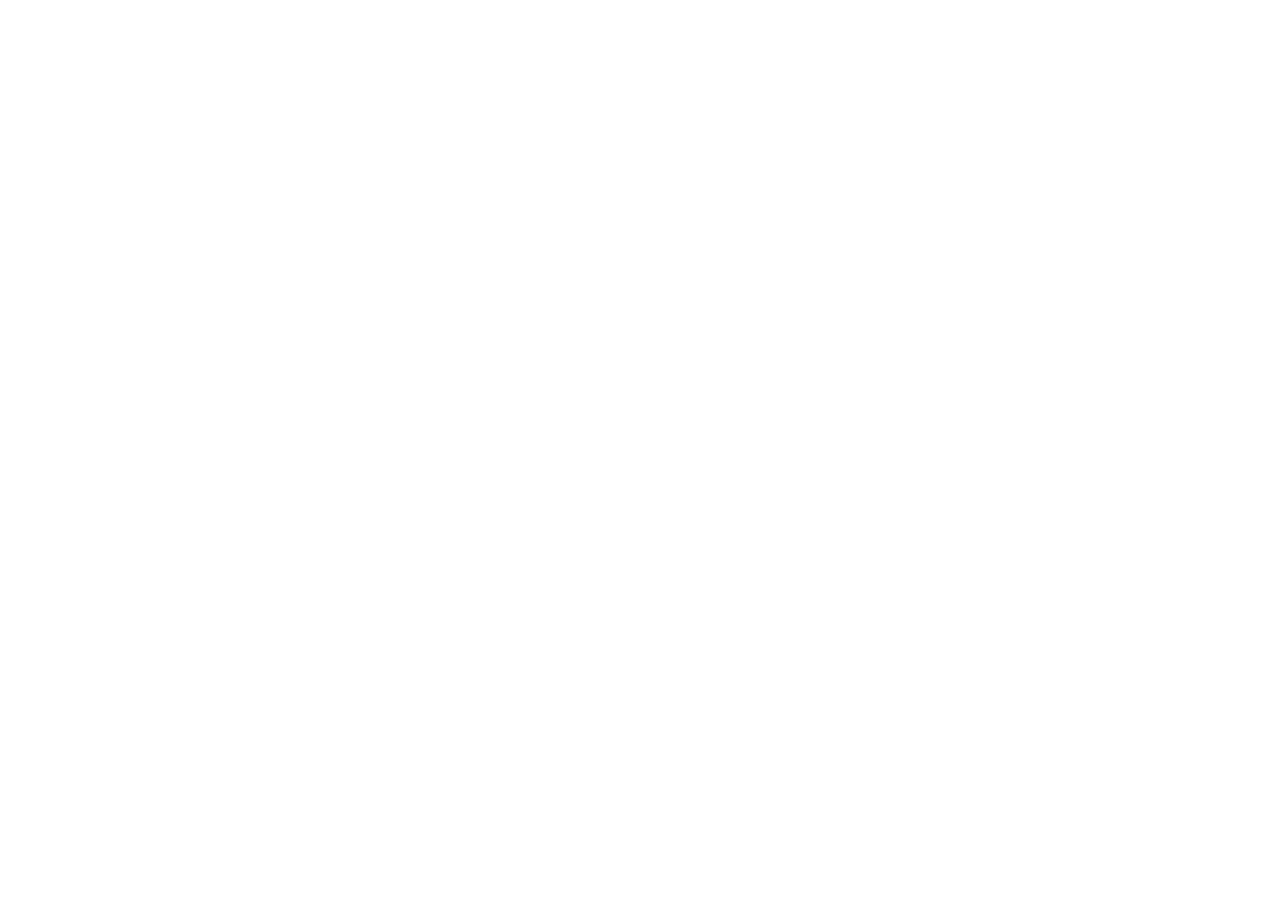
==== chrome.html @ eff23929 "beginning" ====
<!DOCTYPE html><html>

  <head>
      <meta charset="utf-8">
      <title>Chrome</title>
      <meta name="description" content="video, digital media art, net-art">
      <meta name="viewport" content="width=device-width, initial-scale=1">
      <link rel="stylesheet" href="style.css"> <!-- import your css file -->
  </head>


  <body>


</body>
</html>
---- style.css ----
body{
  background-image: url(http://giphygifs.s3.amazonaws.com/media/4xuVp2pfYSc5G/giphy.gif);
  /* background-repeat: no-repeat; */
  background-size: 100%;
  font-family: "Courier New", Courier, monospace;
  color:black;
}

/* img{
  width: 400px;
  height: 225px;
} */

/* You can adjust single video by selecting their class name */
/* .video1{
  transform: rotate(45deg);
}

}
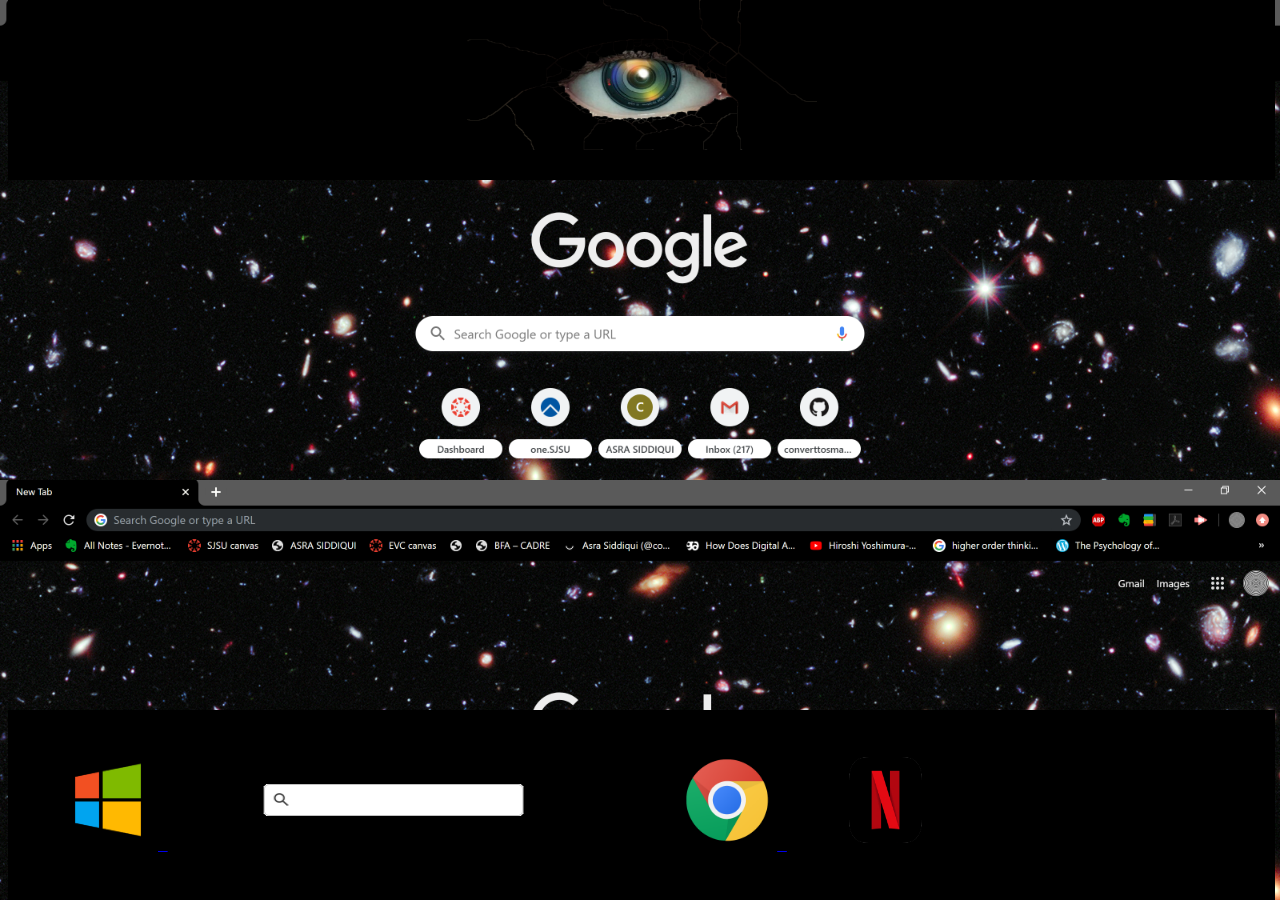
==== commit 10838d64: "x" ====
--- a/chrome.html
+++ b/chrome.html
@@ -5,12 +5,31 @@
       <title>Chrome</title>
       <meta name="description" content="video, digital media art, net-art">
       <meta name="viewport" content="width=device-width, initial-scale=1">
-      <link rel="stylesheet" href="style.css"> <!-- import your css file -->
+      <link rel="stylesheet" href="stylechrome.css"> <!-- import your css file -->
   </head>
 
 
   <body>
 
+    <header>
+      <a href="desktop.html">
+      <img class="camera" src="images/cam.png" alt="Webcam">
+    </a>
+    </header>
+
+    <footer>
+      <a href="desktop.html">
+        <img class="start" src="images/start.png" alt="Start">
+      </a>
+        <img class="search" src="images/search.png" alt="Search Bar">
+        <a href="chrome.html">
+      <img class="start" src="images/chromeB.png" alt="Google Chrome">
+    </a>
+    <a href="netflix.html">
+      <img class="start" src="images/netflix.png" alt="Netflix">
+    </a>
+    </footer>
+
 
 </body>
 </html>
--- a/stylechrome.css
+++ b/stylechrome.css
@@ -0,0 +1,46 @@
+body{
+  background-image: url(images/newtab.PNG);
+  /* background-repeat: no-repeat; */
+  background-size: 100%;
+  font-family: "Courier New", Courier, monospace;
+  color:black;
+}
+
+header {
+  background-color: black;
+  top: 0;
+  width: 99%;
+  height: 180px;
+  position:fixed;
+  z-index: 3; /* to bring the layer on top for the arrangement */
+}
+
+header .camera {
+  width: 350px;
+  height: 150px;
+  display: block;
+  margin-left: auto;
+  margin-right: auto;
+}
+
+footer {
+  background-color: black;
+  width: 99%;
+  height: 20%;
+  padding-top: 10px;
+  text-align: left;
+  position:absolute;
+  bottom:0;
+}
+
+footer .start {
+  margin-left: 50px;
+  margin-top: 30px;
+  width: 100px;
+  height: 100px;
+}
+
+footer .search {
+  width: 450px;
+  height: 100px;
+}
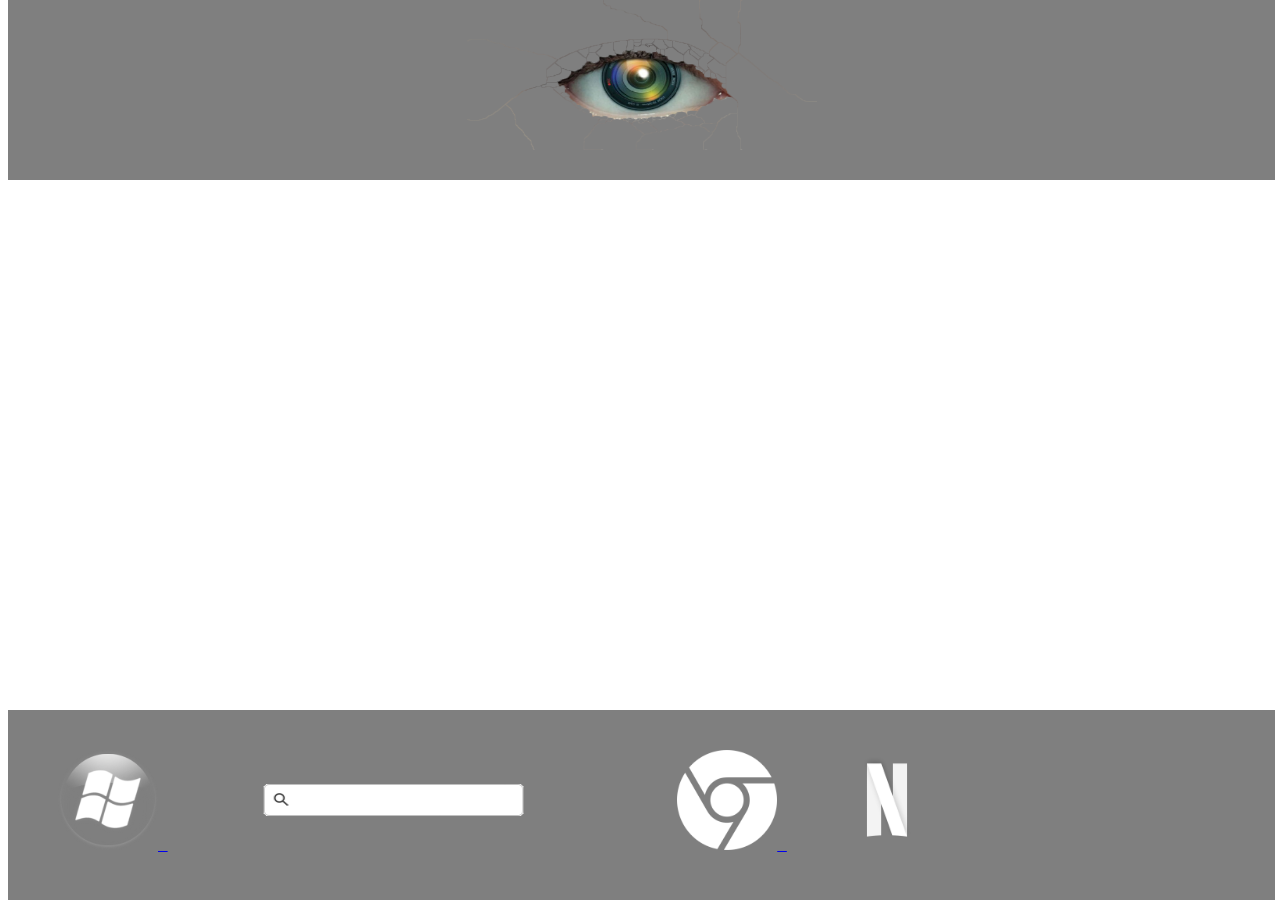
==== commit 92d95376: "x" ====
--- a/chrome.html
+++ b/chrome.html
@@ -10,7 +10,9 @@
 
 
   <body>
-
+    <video autoplay muted loop id="myVideo">
+      <source src="videos/desktopvid3.mp4" type="video/mp4">
+    </video>
     <header>
       <a href="desktop.html">
       <img class="camera" src="images/cam.png" alt="Webcam">
--- a/stylechrome.css
+++ b/stylechrome.css
@@ -1,13 +1,22 @@
 body{
-  background-image: url(images/newtab.PNG);
+  /* background-image: url(images/newtab.PNG); */
   /* background-repeat: no-repeat; */
   background-size: 100%;
   font-family: "Courier New", Courier, monospace;
   color:black;
 }
 
+/* Style the video: 100% width and height to cover the entire window */
+#myVideo {
+  position: fixed;
+  right: 100;
+  bottom: 100;
+  min-width: 100%;
+  min-height: 100%;
+}
+
 header {
-  background-color: black;
+  background: rgba(0, 0, 0, 0.5);
   top: 0;
   width: 99%;
   height: 180px;
@@ -24,7 +33,7 @@
 }
 
 footer {
-  background-color: black;
+  background: rgba(0, 0, 0, 0.5);
   width: 99%;
   height: 20%;
   padding-top: 10px;
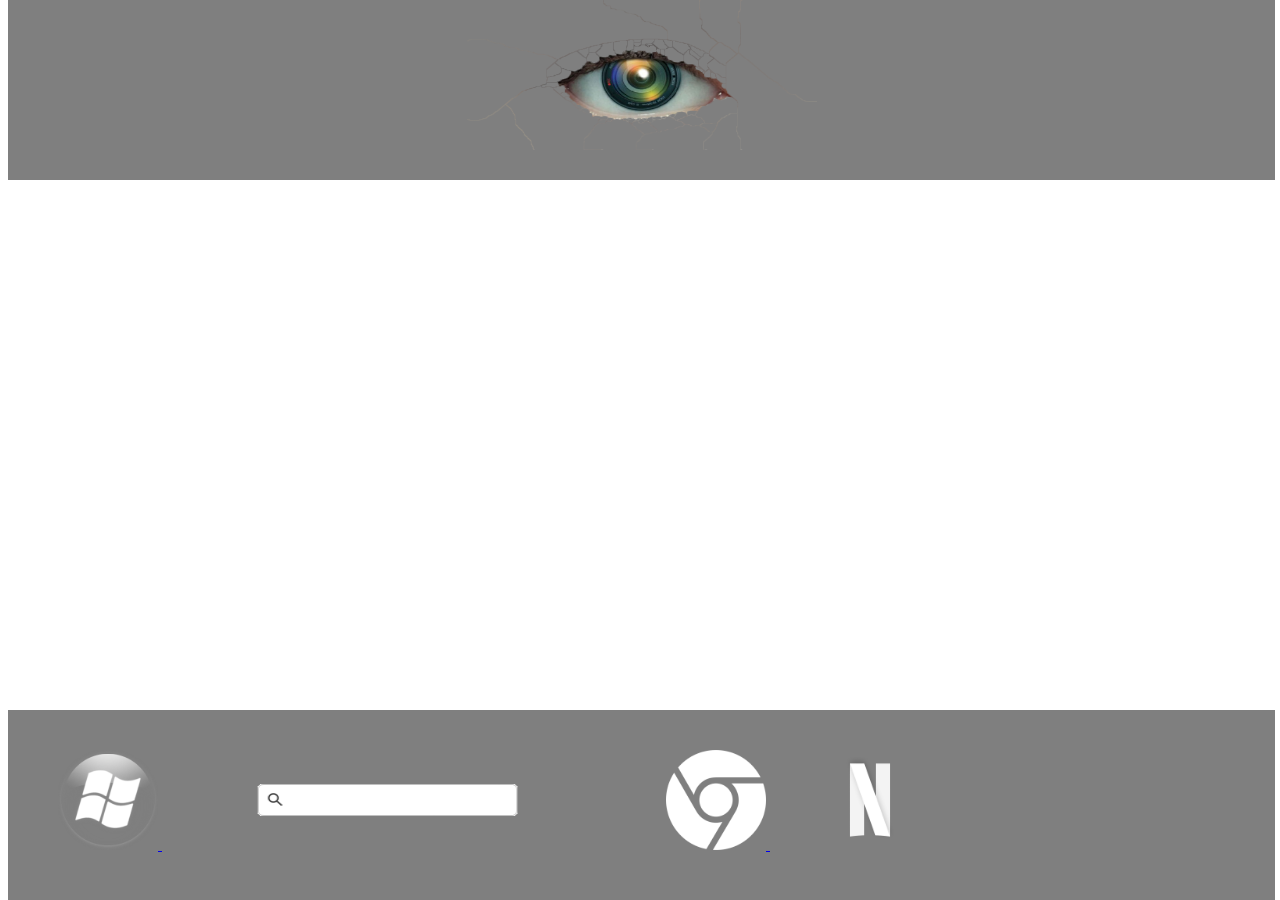
==== commit a7f85617: "x" ====
--- a/chrome.html
+++ b/chrome.html
@@ -14,7 +14,7 @@
       <source src="videos/desktopvid3.mp4" type="video/mp4">
     </video>
     <header>
-      <a href="desktop.html">
+      <a href="webcam.html">
       <img class="camera" src="images/cam.png" alt="Webcam">
     </a>
     </header>
--- a/stylechrome.css
+++ b/stylechrome.css
@@ -2,15 +2,16 @@
   /* background-image: url(images/newtab.PNG); */
   /* background-repeat: no-repeat; */
   background-size: 100%;
-  font-family: "Courier New", Courier, monospace;
-  color:black;
+  /* font-family: "Courier New", Courier, monospace;
+  color:black; */
 }
 
-/* Style the video: 100% width and height to cover the entire window */
 #myVideo {
-  position: fixed;
+  position: center;
   right: 100;
   bottom: 100;
+  width: 100%;
+  height: 100%;
   min-width: 100%;
   min-height: 100%;
 }
